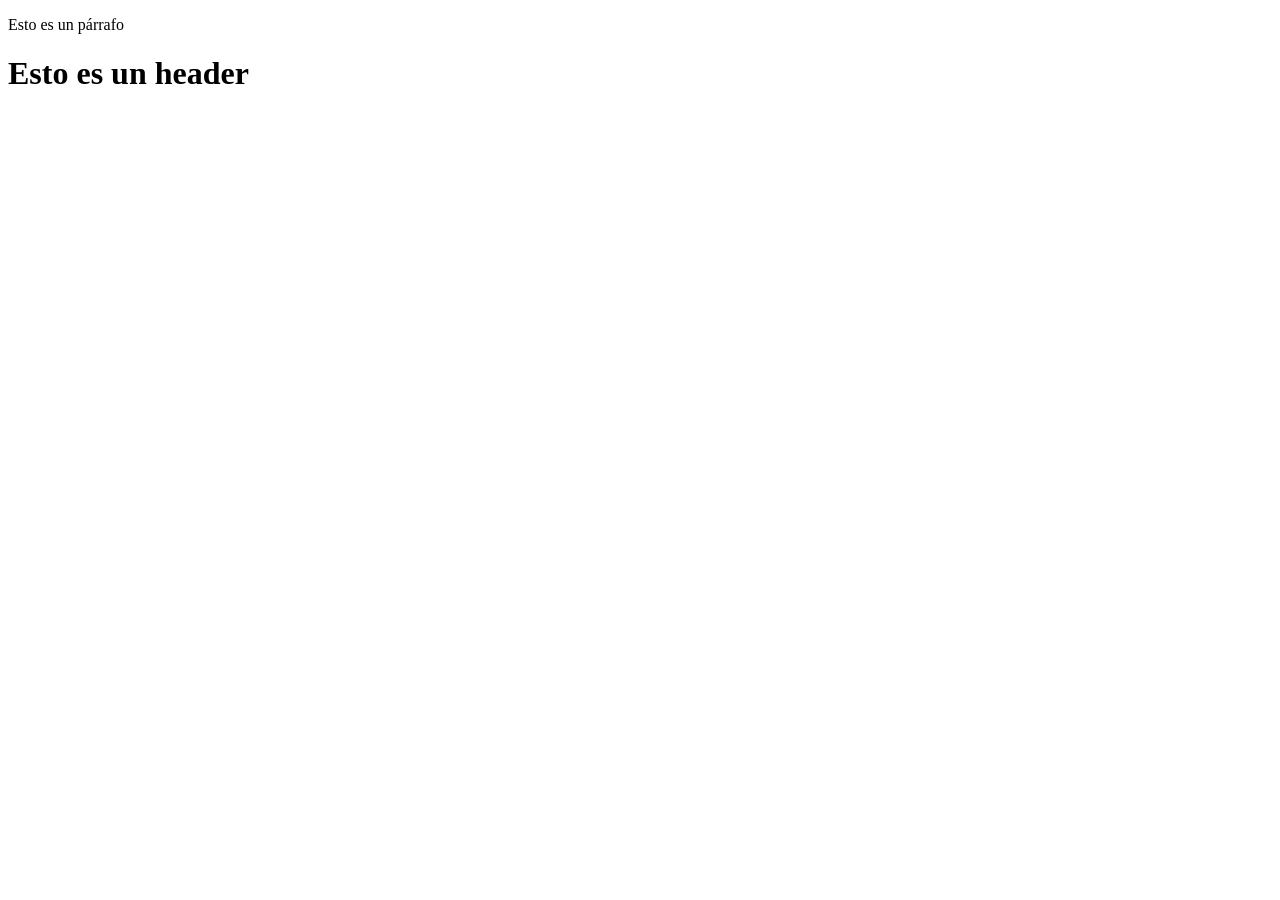
==== index.html @ d86e148d "carga inicial index.html" ====
<!DOCTYPE html>
<html>
<head>
<meta charset="utf-8">
<link rel="stylesheet" href="styles/style.css">
<title>INICIO P01</title>
</head>
<body>
<p>Esto es un párrafo</p>
<h1>Esto es un header</h1>
</body>
</html>
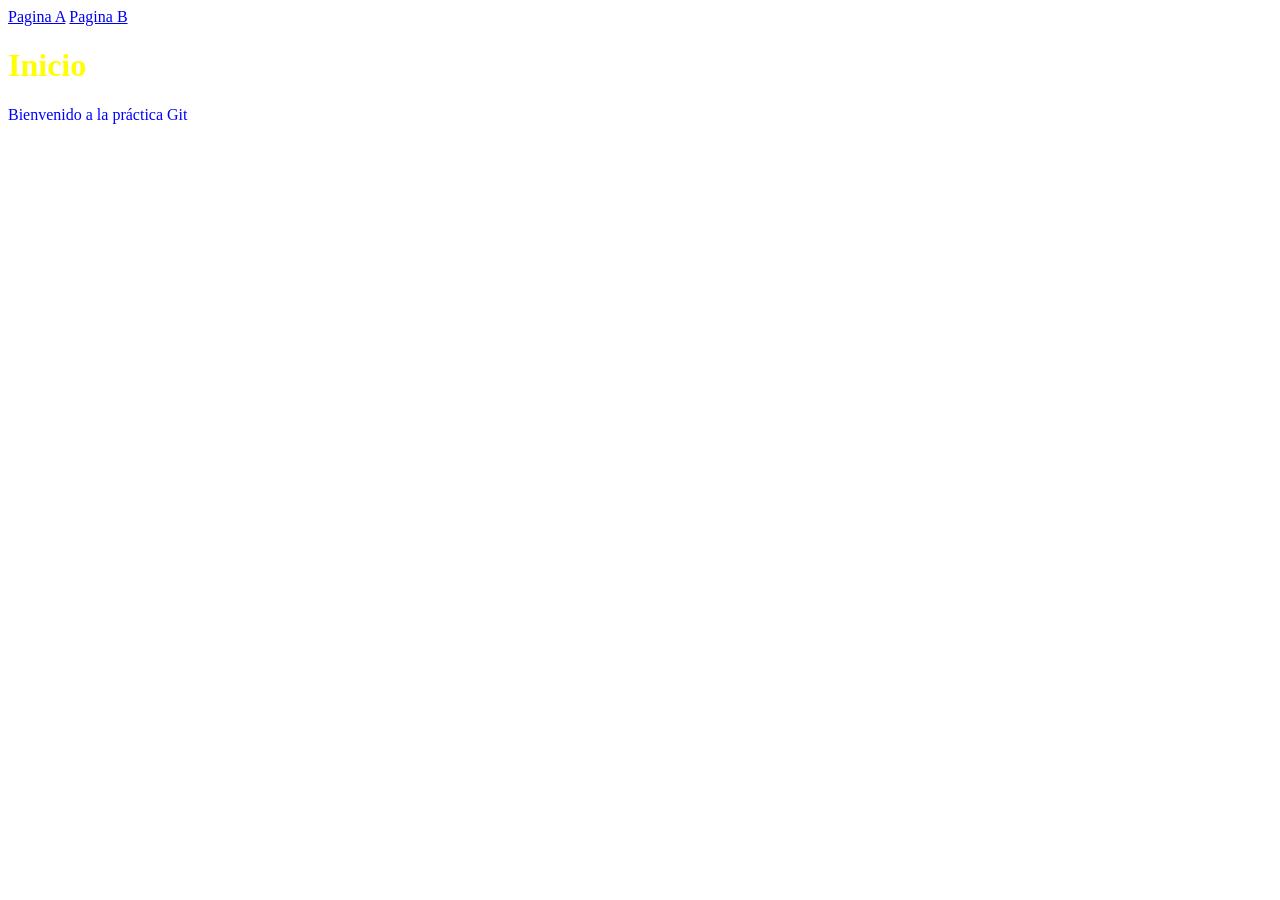
==== commit 6972235b: "se incluye navbar que te llevan a,b" ====
--- a/index.html
+++ b/index.html
@@ -1,12 +1,25 @@
 <!DOCTYPE html>
 <html>
+
 <head>
-<meta charset="utf-8">
+<title>Inicio</title>
 <link rel="stylesheet" href="styles/style.css">
-<title>INICIO P01</title>
 </head>
+
 <body>
-<p>Esto es un párrafo</p>
-<h1>Esto es un header</h1>
+
+<nav>
+
+<a href="pages/page_a.html">Pagina A</a>
+
+<a href="pages/page_b.html">Pagina B</a>
+
+</nav>
+
+<h1>Inicio</h1>
+
+<p>Bienvenido a la práctica Git</p>
+
 </body>
+
 </html>
--- a/styles/style.css
+++ b/styles/style.css
@@ -0,0 +1,10 @@
+h1 {
+color: yellow;
+}
+p {
+color:blue;
+}
+
+table {
+background-color: lightblue;
+}
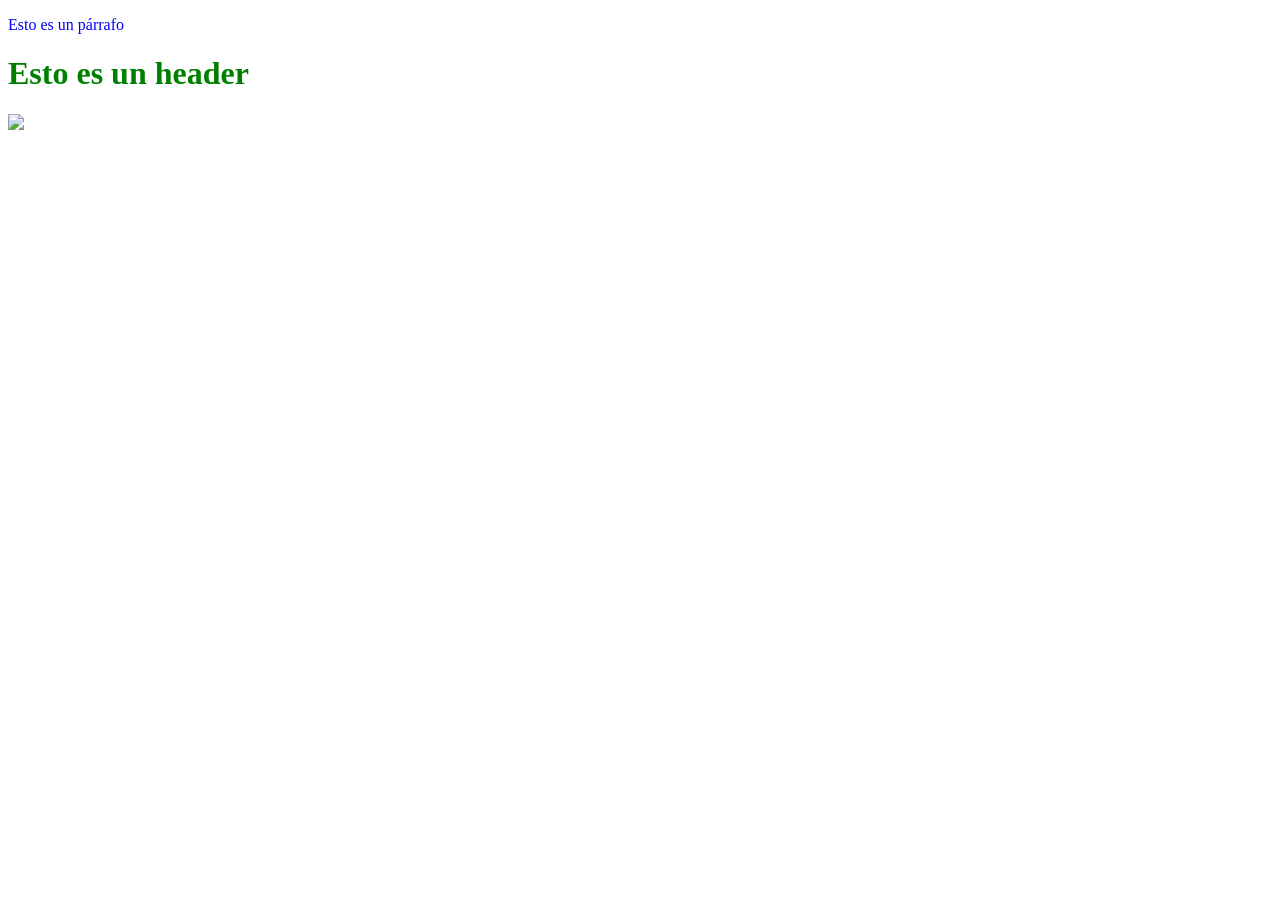
==== commit 79af1efe: "Foto Index.html Feature_2" ====
--- a/index.html
+++ b/index.html
@@ -1,25 +1,13 @@
 <!DOCTYPE html>
 <html>
-
 <head>
-<title>Inicio</title>
+<meta charset="utf-8">
 <link rel="stylesheet" href="styles/style.css">
+<title>INICIO P01</title>
 </head>
-
 <body>
-
-<nav>
-
-<a href="pages/page_a.html">Pagina A</a>
-
-<a href="pages/page_b.html">Pagina B</a>
-
-</nav>
-
-<h1>Inicio</h1>
-
-<p>Bienvenido a la práctica Git</p>
-
+<p>Esto es un párrafo</p>
+<h1>Esto es un header</h1>
+<img src="https://dorx.mx/">
 </body>
-
 </html>
--- a/styles/style.css
+++ b/styles/style.css
@@ -1,10 +1,6 @@
 h1 {
-color: yellow;
+color: green;
 }
 p {
 color:blue;
-}
-
-table {
-background-color: lightblue;
 }
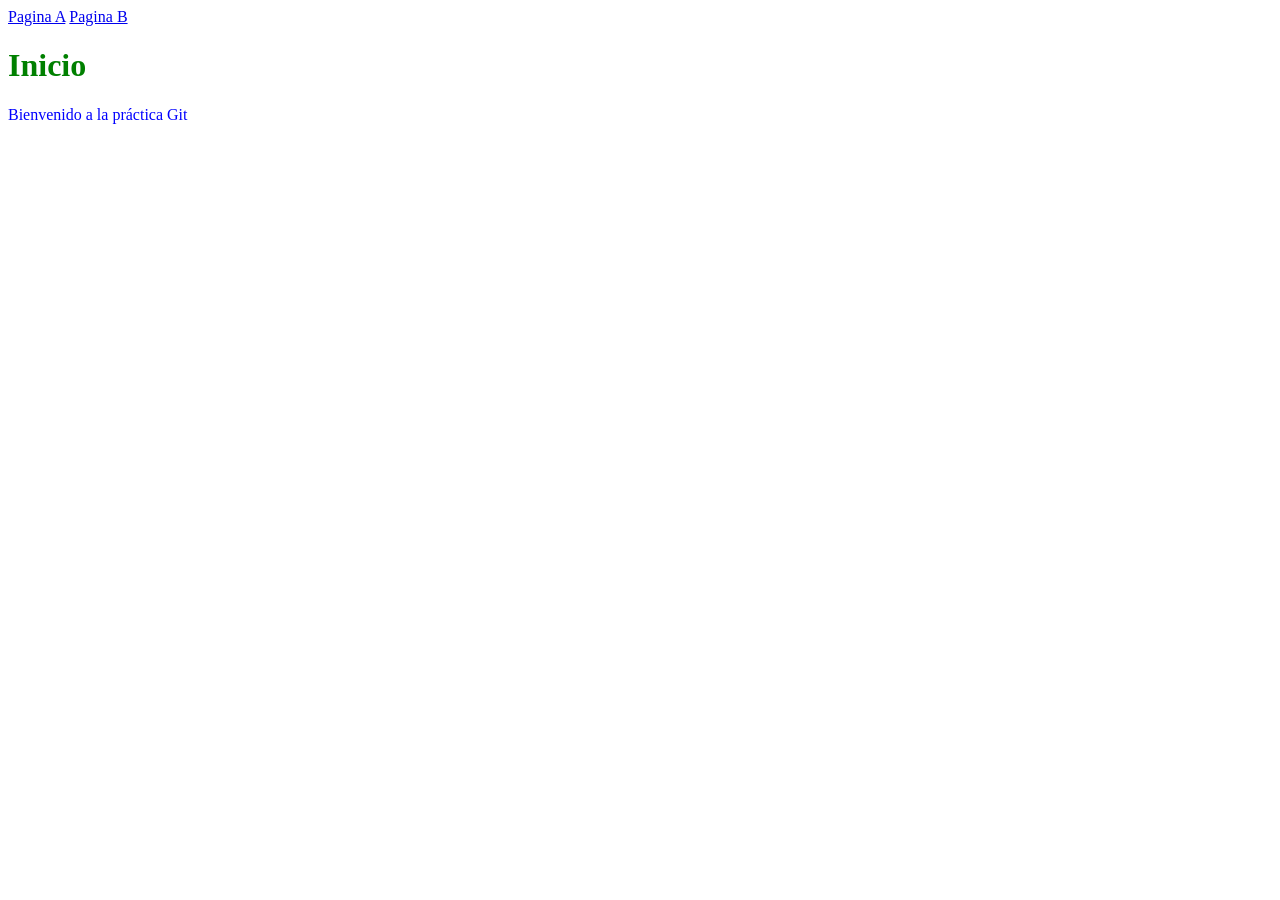
==== commit bae098a8: "Merge feature_1 into main" ====
--- a/index.html
+++ b/index.html
@@ -1,13 +1,25 @@
 <!DOCTYPE html>
 <html>
+
 <head>
-<meta charset="utf-8">
+<title>Inicio</title>
 <link rel="stylesheet" href="styles/style.css">
-<title>INICIO P01</title>
 </head>
+
 <body>
-<p>Esto es un párrafo</p>
-<h1>Esto es un header</h1>
-<img src="https://dorx.mx/">
+
+<nav>
+
+<a href="pages/page_a.html">Pagina A</a>
+
+<a href="pages/page_b.html">Pagina B</a>
+
+</nav>
+
+<h1>Inicio</h1>
+
+<p>Bienvenido a la práctica Git</p>
+
 </body>
+
 </html>
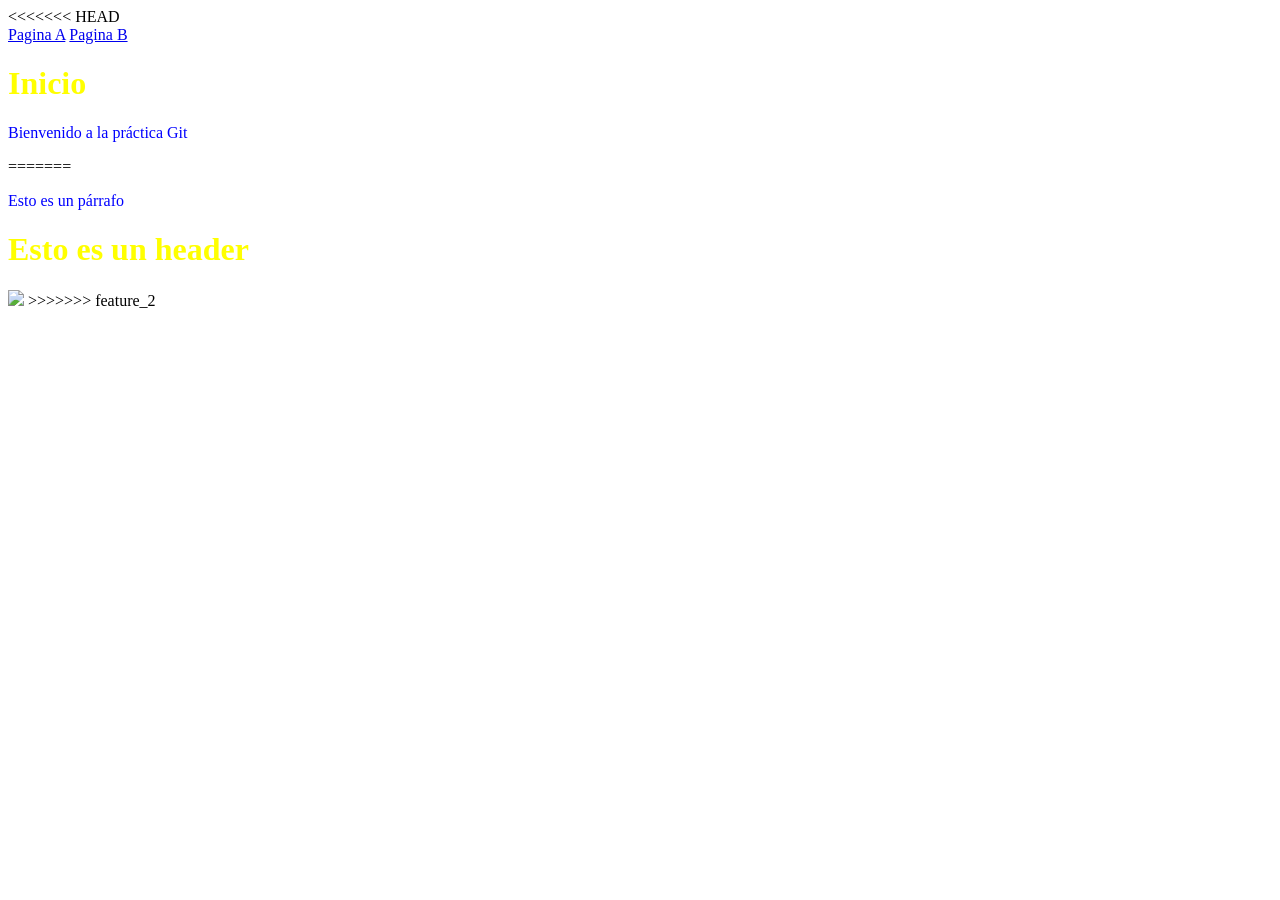
==== commit 25d1ed33: "Merge feature_2 into merge con conflictos resueltos" ====
--- a/index.html
+++ b/index.html
@@ -7,6 +7,7 @@
 </head>
 
 <body>
+<<<<<<< HEAD
 
 <nav>
 
@@ -20,6 +21,11 @@
 
 <p>Bienvenido a la práctica Git</p>
 
+=======
+<p>Esto es un párrafo</p>
+<h1>Esto es un header</h1>
+<img src="https://dorx.mx/">
+>>>>>>> feature_2
 </body>
 
 </html>
--- a/styles/style.css
+++ b/styles/style.css
@@ -1,6 +1,10 @@
 h1 {
-color: green;
+color: yellow;
 }
 p {
 color:blue;
+}
+
+table {
+background-color: lightblue;
 }
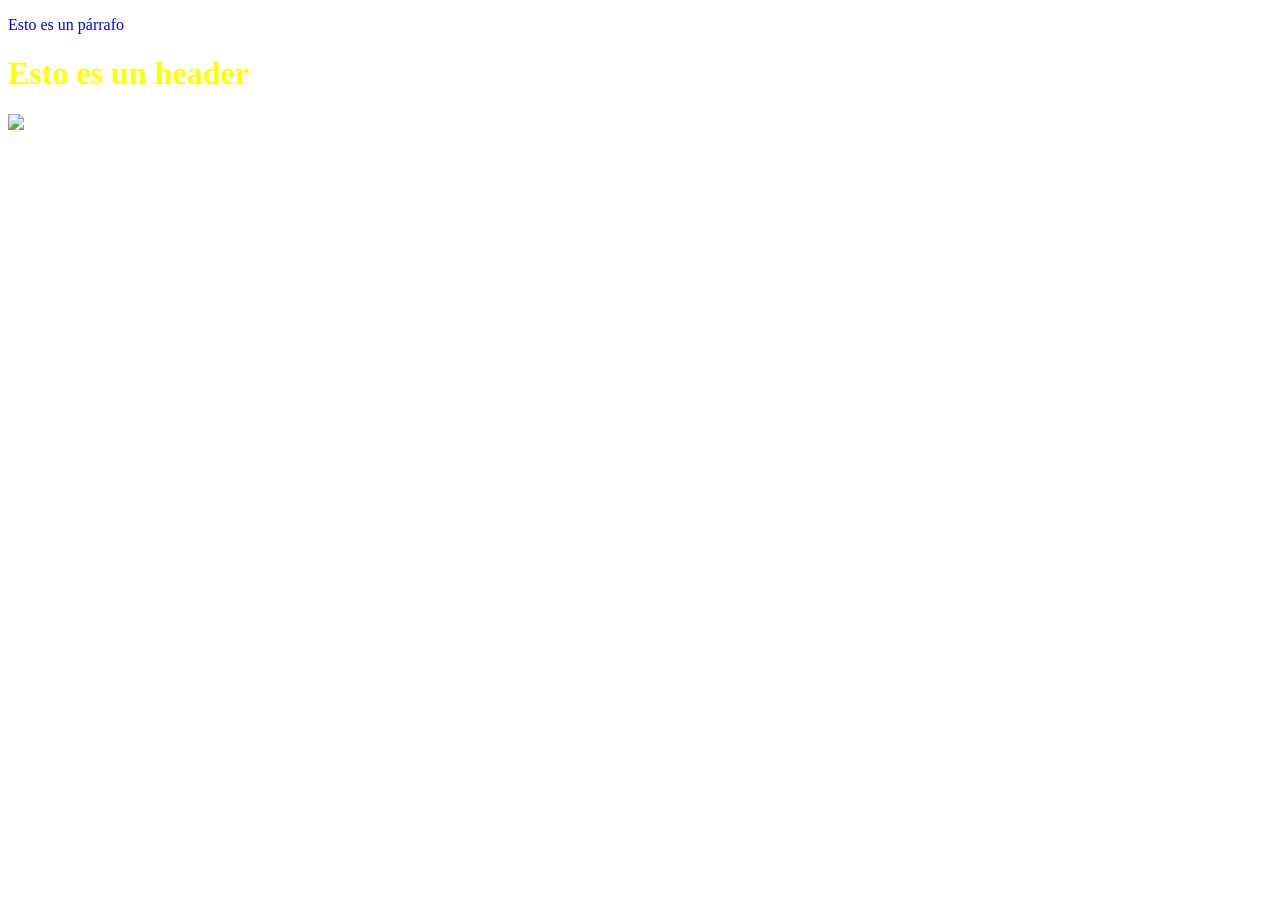
==== commit ab206afa: "Scripts into main" ====
--- a/index.html
+++ b/index.html
@@ -7,25 +7,10 @@
 </head>
 
 <body>
-<<<<<<< HEAD
-
-<nav>
-
-<a href="pages/page_a.html">Pagina A</a>
-
-<a href="pages/page_b.html">Pagina B</a>
-
-</nav>
-
-<h1>Inicio</h1>
-
-<p>Bienvenido a la práctica Git</p>
-
-=======
 <p>Esto es un párrafo</p>
 <h1>Esto es un header</h1>
 <img src="https://dorx.mx/">
->>>>>>> feature_2
+<script src="scripts/script.js"></script>
 </body>
 
 </html>
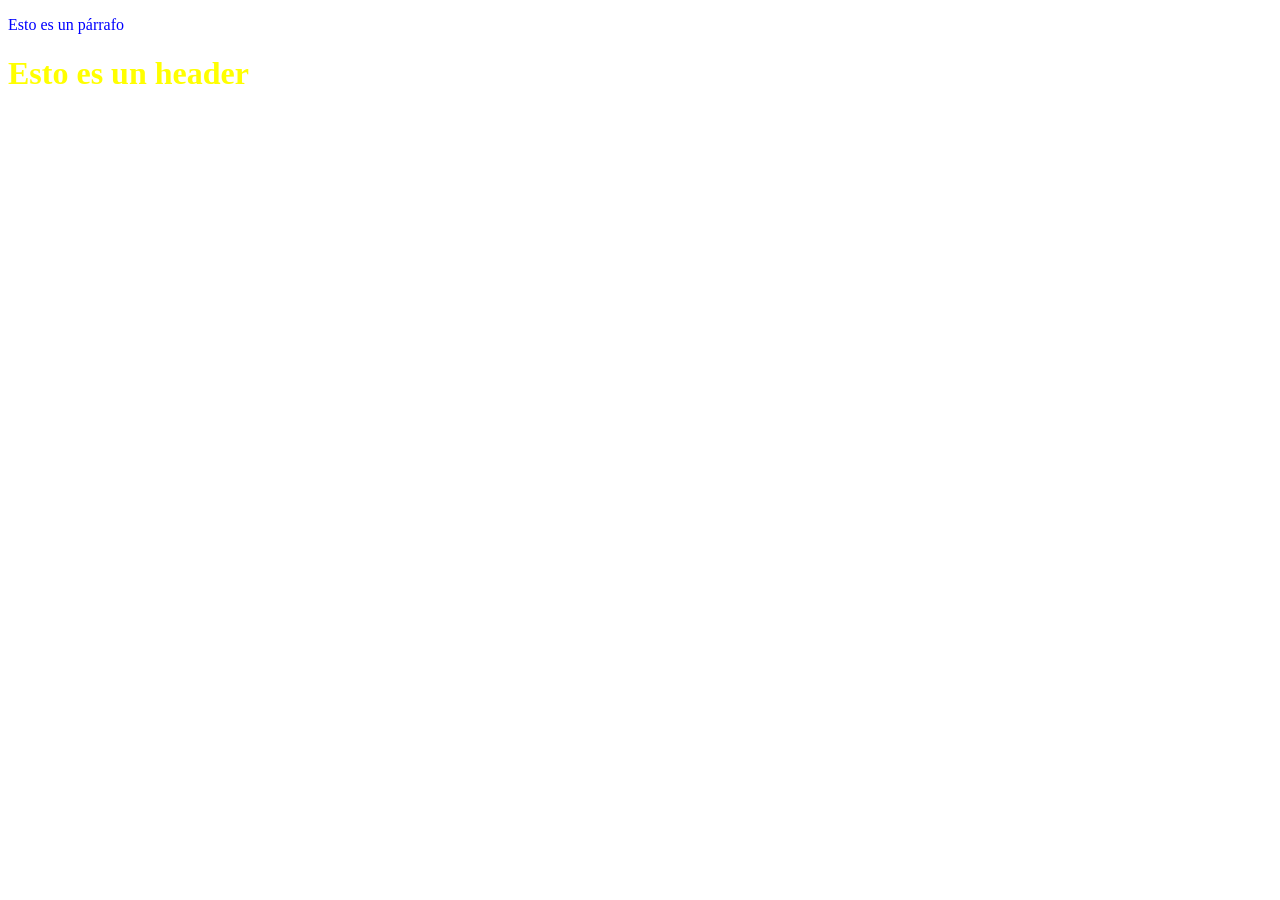
==== commit e93ee1a9: "Revert "se incluye navbar que te llevan a,b" This reverts commit 6972235be59bd42d3cff0d25e87534db68c" ====
--- a/index.html
+++ b/index.html
@@ -1,16 +1,12 @@
 <!DOCTYPE html>
 <html>
-
 <head>
-<title>Inicio</title>
+<meta charset="utf-8">
 <link rel="stylesheet" href="styles/style.css">
+<title>INICIO P01</title>
 </head>
-
 <body>
 <p>Esto es un párrafo</p>
 <h1>Esto es un header</h1>
-<img src="https://dorx.mx/">
-<script src="scripts/script.js"></script>
 </body>
-
 </html>
